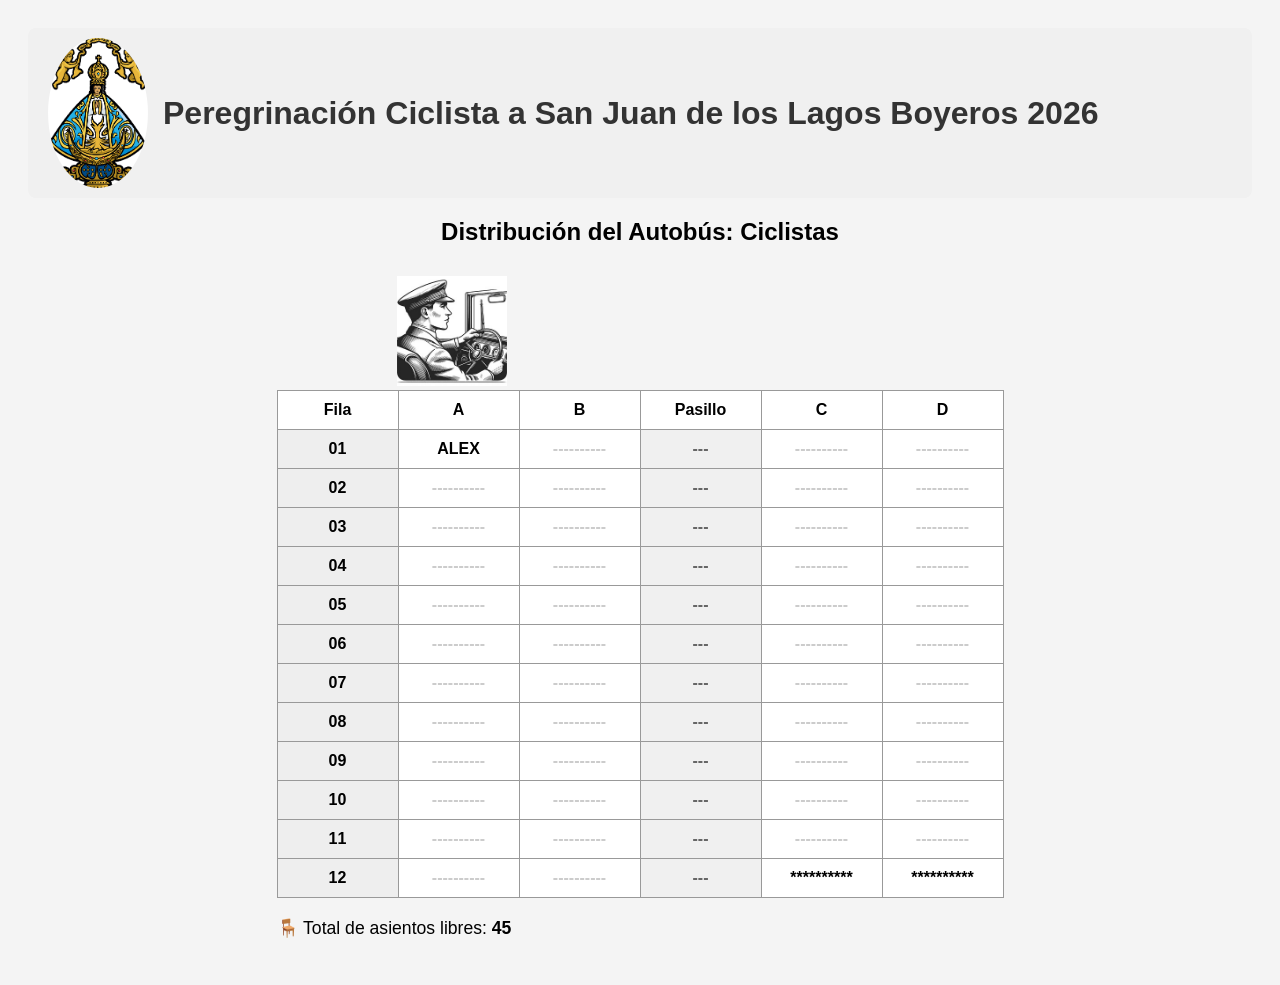
==== AutobusCiclistas.html @ 908149ba "Create AutobusCiclistas.html Base Autobus ciclistas" ====
<!DOCTYPE html>
<html lang="es">
<head>
  <meta charset="UTF-8" />
  <title>Distribución del Autobús</title>
  <style>
    body {
      font-family: Arial, sans-serif;
      background: #f4f4f4;
      padding: 20px;
      text-align: center;
    }

    h2 {
      margin-bottom: 30px;
    }

    .contenedor-tabla {
      display: inline-block;
      text-align: left;
    }

    .chofer {
      text-align: left;
      font-weight: bold;
    }

    table {
      border-collapse: collapse;
      background: white;
      width: 100%;
    }

    th, td {
      border: 1px solid #999;
      padding: 10px;
      text-align: center;
      min-width: 100px;
    }

    .fila-label {
      font-weight: bold;
      background: #eee;
    }

    .asiento-vacio {
      color: #ccc;
    }

    .pasillo {
      background: #f0f0f0;
      font-weight: bold;
      color: #666;
    }

    .warnings {
      color: #b30000;
      font-weight: bold;
      margin: 20px auto;
      max-width: 600px;
    }

    #libres {
      margin-top: 20px;
      font-size: 1.1em;
    }
	
.encabezado {
  display: flex;
  align-items: center;
  gap: 15px;
  padding: 10px 20px;
  background-color: #f0f0f0;
  border-radius: 8px;
}

.encabezado img {
  width: 100px;
  height: 150px;
  object-fit: cover;
  border-radius: 50%;
}

.titulo-encabezado {
  font-size: 2em;
  font-weight: bold;
  color: #333;
  margin: 0;
}
@media print {
  #libres {
    display: none;
  }
}

  </style>
</head>
<body>

<div class="encabezado">
  <img width="120" height="195"  src="[data-uri]"  />
  <h2 class="titulo-encabezado"> Peregrinación Ciclista a San Juan de los Lagos Boyeros 2026</h2>
  </div>
</div>

  <h2>Distribución del Autobús: Ciclistas</h2>

  <div id="warnings" class="warnings"></div>

  <div class="contenedor-tabla">
    <div class="chofer">
    <img style="margin-left: 120px;" width="110" height="110" src="[data-uri]" /> 
    <div id="tabla"></div>
  </div>

  <p id="libres"></p>

  <script>
    const filas = 12;
    const columnas = 4;
    const bus = Array.from({ length: filas }, () => Array(columnas).fill(null));
    const warnings = [];

    const grupos = [
      { nombre: "**********", cantidad: 2, preferidos: ["f12_c", "f12_d"] },
      { nombre: "alex", cantidad: 1  }
    ];

    const asignaciones = {};

    function codToPos(cod) {
      const fila = parseInt(cod.substring(1, cod.indexOf("_"))) - 1;
      const letra = cod.charAt(cod.length - 1);
      const columna = letra.charCodeAt(0) - "a".charCodeAt(0);
      return { fila, columna };
    }

    function asignarPreferidos(grupo) {
      const { nombre, cantidad, preferidos } = grupo;
      if (!preferidos || preferidos.length !== cantidad) return false;

      const posiciones = preferidos.map(codToPos);
      for (const { fila, columna } of posiciones) {
        if (bus[fila][columna]) return false;
      }

      posiciones.forEach(({ fila, columna }) => {
        bus[fila][columna] = nombre;
      });
      asignaciones[nombre] = preferidos;
      return true;
    }

    function asignarAutomatico(grupo) {
      const { nombre, cantidad } = grupo;
      const asignados = [];

      // Buscar bloque contiguo
      for (let fila = 0; fila < filas; fila++) {
        for (let inicio = 0; inicio <= columnas - cantidad; inicio++) {
          let libre = true;
          for (let i = 0; i < cantidad; i++) {
            if (bus[fila][inicio + i]) {
              libre = false;
              break;
            }
          }
          if (libre) {
            for (let i = 0; i < cantidad; i++) {
              bus[fila][inicio + i] = nombre;
              const cod = `f${fila + 1}_${String.fromCharCode("a".charCodeAt(0) + inicio + i)}`;
              asignados.push(cod);
            }
            asignaciones[nombre] = asignados;
            return true;
          }
        }
      }

      // Asignar disperso
      for (let fila = 0; fila < filas; fila++) {
        for (let columna = 0; columna < columnas; columna++) {
          if (!bus[fila][columna]) {
            bus[fila][columna] = nombre;
            const cod = `f${fila + 1}_${String.fromCharCode("a".charCodeAt(0) + columna)}`;
            asignados.push(cod);
            if (asignados.length === cantidad) {
              asignaciones[nombre] = asignados;
              return true;
            }
          }
        }
      }

      // Revertir si no se pudo asignar todo
      asignados.forEach(cod => {
        const { fila, columna } = codToPos(cod);
        bus[fila][columna] = null;
      });
      return false;
    }

    function acomodarGrupos() {
      const conPreferencias = grupos.filter(g => g.preferidos);
      const sinPreferencias = grupos.filter(g => !g.preferidos);

      conPreferencias.forEach(grupo => {
        if (!asignarPreferidos(grupo)) {
          warnings.push(`❌ No se pudo acomodar a ${grupo.nombre} (${grupo.cantidad} lugares, preferidos)`);
        }
      });

      sinPreferencias.forEach(grupo => {
        if (!asignarAutomatico(grupo)) {
          warnings.push(`❌ No se pudo acomodar a ${grupo.nombre} (${grupo.cantidad} lugares, automático)`);
        }
      });
    }

    function renderTabla() {
      let html = "<table><thead><tr><th>Fila</th><th>A</th><th>B</th><th>Pasillo</th><th>C</th><th>D</th></tr></thead><tbody>";
      let libres = 0;

      for (let fila = 0; fila < filas; fila++) {
        html += `<tr><td class="fila-label">${String(fila + 1).padStart(2, "0")}</td>`;
        for (let columna = 0; columna < columnas; columna++) {
          if (columna === 2) {
            html += `<td class="pasillo">---</td>`;
          }

          const nombre = bus[fila][columna];
          if (nombre) {
            html += `<td>${nombre.toUpperCase().substring(0, 10)}</td>`;
          } else {
            html += `<td class="asiento-vacio">----------</td>`;
            libres++;
          }
        }
        html += "</tr>";
      }

      html += "</tbody></table>";
      document.getElementById("tabla").innerHTML = html;
      document.getElementById("libres").innerHTML = `🪑 Total de asientos libres: <strong>${libres}</strong>`;
    }

    function renderWarnings() {
      if (warnings.length > 0) {
        document.getElementById("warnings").innerHTML = warnings.join("<br>");
      }
    }

    acomodarGrupos();
    renderTabla();
    renderWarnings();
  </script>
</body>
</html>
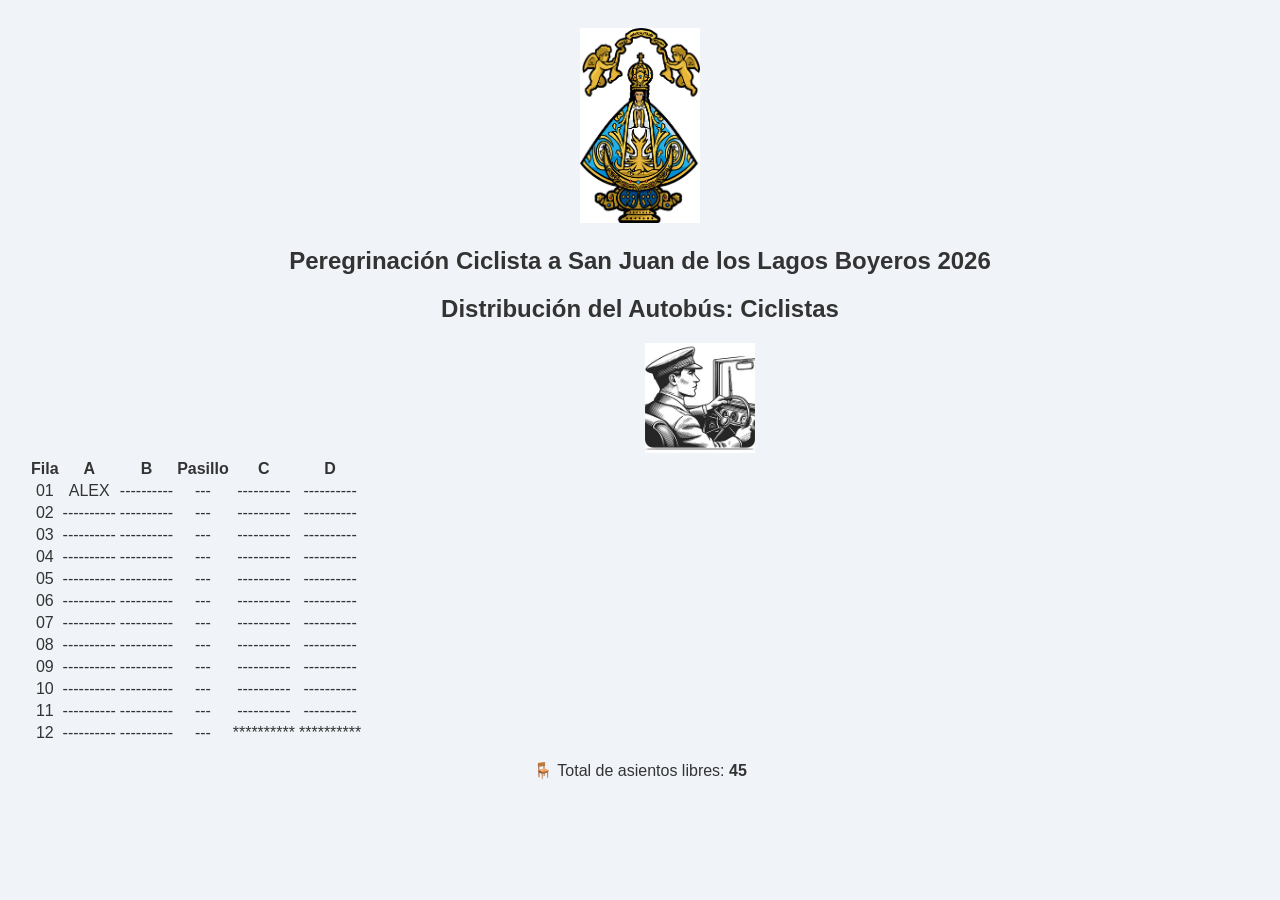
==== commit 557cc35e: "Update AutobusCiclistas.html" ====
--- a/AutobusCiclistas.html
+++ b/AutobusCiclistas.html
@@ -3,97 +3,7 @@
 <head>
   <meta charset="UTF-8" />
   <title>Distribución del Autobús</title>
-  <style>
-    body {
-      font-family: Arial, sans-serif;
-      background: #f4f4f4;
-      padding: 20px;
-      text-align: center;
-    }
-
-    h2 {
-      margin-bottom: 30px;
-    }
-
-    .contenedor-tabla {
-      display: inline-block;
-      text-align: left;
-    }
-
-    .chofer {
-      text-align: left;
-      font-weight: bold;
-    }
-
-    table {
-      border-collapse: collapse;
-      background: white;
-      width: 100%;
-    }
-
-    th, td {
-      border: 1px solid #999;
-      padding: 10px;
-      text-align: center;
-      min-width: 100px;
-    }
-
-    .fila-label {
-      font-weight: bold;
-      background: #eee;
-    }
-
-    .asiento-vacio {
-      color: #ccc;
-    }
-
-    .pasillo {
-      background: #f0f0f0;
-      font-weight: bold;
-      color: #666;
-    }
-
-    .warnings {
-      color: #b30000;
-      font-weight: bold;
-      margin: 20px auto;
-      max-width: 600px;
-    }
-
-    #libres {
-      margin-top: 20px;
-      font-size: 1.1em;
-    }
-	
-.encabezado {
-  display: flex;
-  align-items: center;
-  gap: 15px;
-  padding: 10px 20px;
-  background-color: #f0f0f0;
-  border-radius: 8px;
-}
-
-.encabezado img {
-  width: 100px;
-  height: 150px;
-  object-fit: cover;
-  border-radius: 50%;
-}
-
-.titulo-encabezado {
-  font-size: 2em;
-  font-weight: bold;
-  color: #333;
-  margin: 0;
-}
-@media print {
-  #libres {
-    display: none;
-  }
-}
-
-  </style>
+  <link rel="stylesheet" href="styles.css">
 </head>
 <body>
 
--- a/styles.css
+++ b/styles.css
@@ -0,0 +1,34 @@
+/* styles.css */
+body {
+  font-family: Arial, sans-serif;
+  background: #f0f4f8;
+  color: #333;
+  text-align: center;
+  padding: 20px;
+}
+
+h1 {
+  color: #2c3e50;
+}
+
+.seat {
+  display: inline-block;
+  width: 40px;
+  height: 40px;
+  margin: 5px;
+  border-radius: 5px;
+  text-align: center;
+  line-height: 40px;
+  font-size: 14px;
+  cursor: pointer;
+}
+
+.seat.free {
+  background: #2ecc71; /* verde */
+  color: white;
+}
+
+.seat.occupied {
+  background: #e74c3c; /* rojo */
+  color: white;
+}
